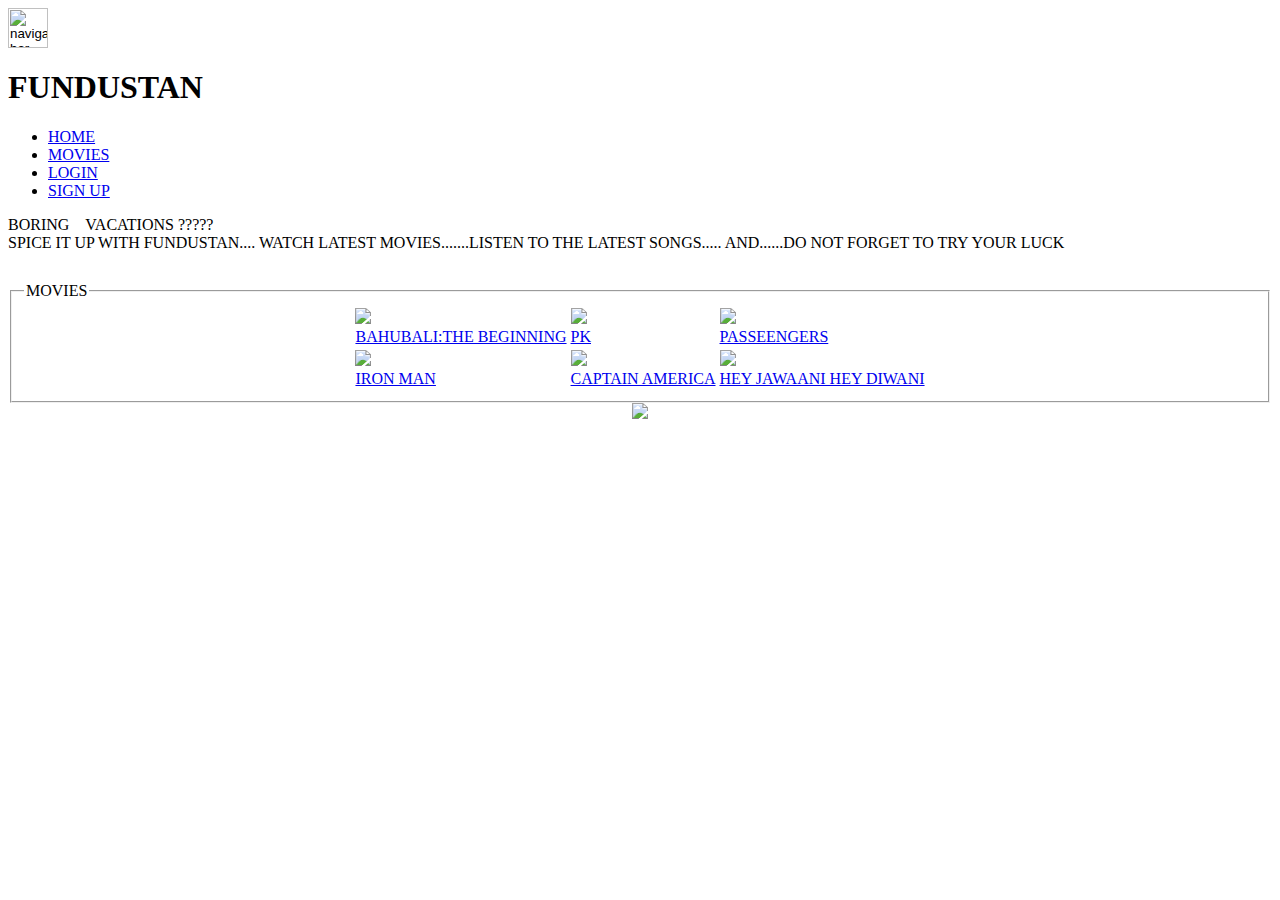
==== index.html @ 43e058d9 "Add files via upload" ====
<html>
   <head>
        <title> FUNWORLD </title>
       <meta name="viewport" content="width=device-width,initial-scale=1.0">
       <link type="text/css" href="mypage.css" rel="stylesheet">
    </head >  
    
<body id="container">
   <input type="image" src="navbar.jpg" alt="navigation bar" width ="40px" height =" 40px"  onclick="openMenu()" id="oc">
  <h1><STRONG>FUNDUSTAN</STRONG></h1>
    <nav id="nav-bar">
        <ul id="nav-list">
            <li><a  href="#">HOME</a></li>
            <li><a  href="#">MOVIES</a></li>
            <li><a  href="#">LOGIN</a></li>
            <li><a  href="#">SIGN UP</a></li>
        </ul>
        
        
    </nav>
    
    <p id="title"><span id="t1">BORING &nbsp; &nbsp;VACATIONS ?????</span><br>
         SPICE IT UP WITH FUNDUSTAN....
          WATCH LATEST MOVIES.......LISTEN TO THE LATEST SONGS.....
            AND......DO NOT FORGET TO TRY YOUR LUCK</p>
   <center> <div id="movies">
       <table>
           <tr><td></td><td></td></tr>
           <tr><td></td><td></td></tr>
           <tr><td></td><td></td></tr>
         </table>
    
       </div> </center>
<center>
  <fieldset>
        <legend>MOVIES</legend>
    <div id="movies">
       <table>
           <tr>
               <td><a href="http://www.hotstar.com/movies/baahubali-the-beginning/1000074338/watch#!"><img src="bahubali1.jpg"></a> </td>
               <td><a href="http://www.dailymotion.com/video/x2hymu5"><img src="pk.jpg"></a></td>
               <td><a href="https://fmovies.se/film/passengers.kw64v/k282wr"><img src="passenger.jpg"></a></td>
           </tr>
           <tr>
               <td><a href="http://www.hotstar.com/movies/baahubali-the-beginning/1000074338/watch#!">BAHUBALI:THE BEGINNING</a> </td>
               <td><a href="http://www.dailymotion.com/video/x2hymu5">PK</a></td>
               <td><a href="https://fmovies.se/film/passengers.kw64v/k282wr">PASSEENGERS</a></td>
           </tr>
           <tr>
               <td><a href="https://fmovies.se/film/iron-man.ljz"><img src="ironman.jpg"></a></td>
               <td><a href="https://fmovies.se/film/captain-america-civil-war.8qpv"><img src="civilwar.jpg"></a></td>
               <td><a href="https://www.youtube.com/watch?v=QnccKuKOCl4 // hey jawaani"><img src="heyjawaani.jpg"></td>
           </tr>
           <tr>
               <td><a href="https://fmovies.se/film/iron-man.ljz">IRON MAN</a></td>
               <td><a href="https://fmovies.se/film/captain-america-civil-war.8qpv">CAPTAIN AMERICA</a></td>
               <td><a href="https://www.youtube.com/watch?v=QnccKuKOCl4 // hey jawaani">HEY JAWAANI HEY DIWANI</a></td>
           </tr>
           
        </table>
    
    </div>
   </fieldset>
 </center>
    
    
    
    <center>
        <a href="finalslot.html"><img src="jackpot.jpg"></a>
    </center>
    

<script src="mypage.js"></script>
</body>




</html>
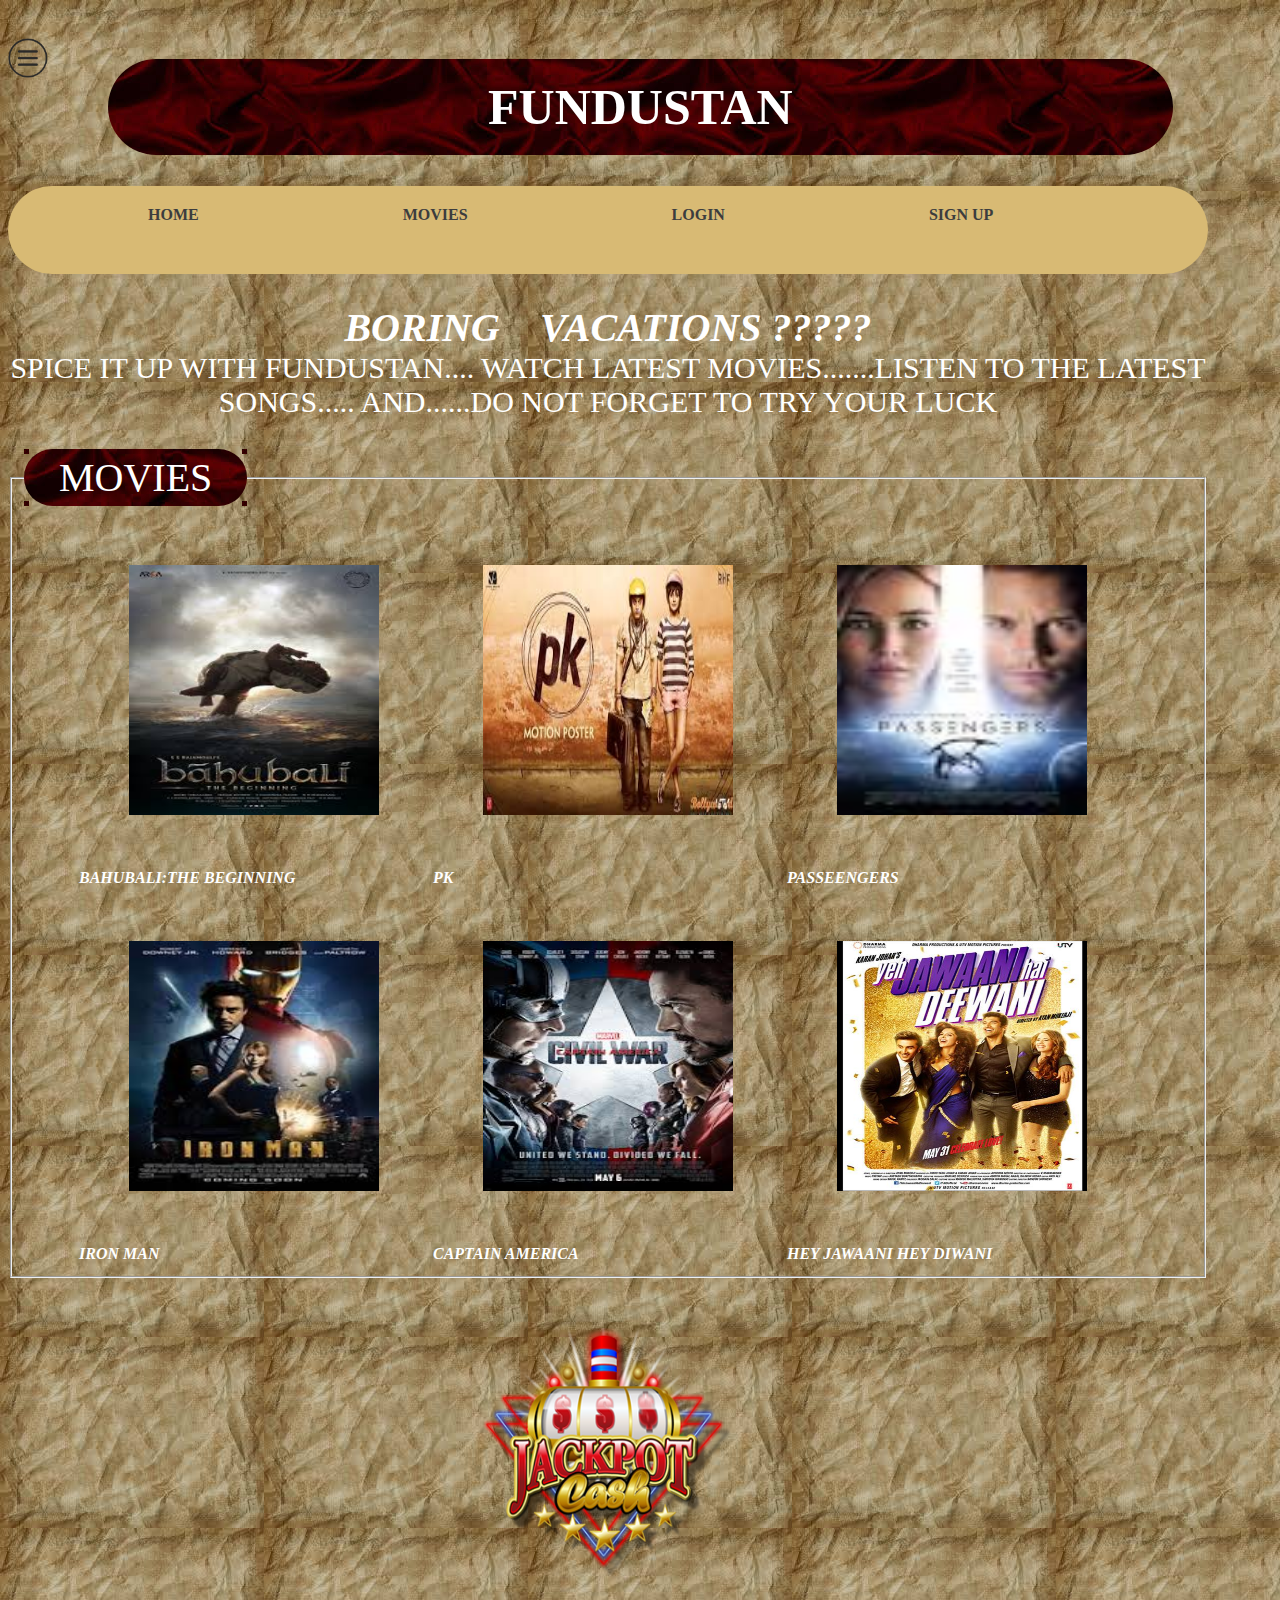
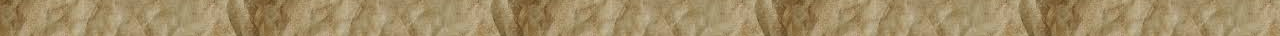
==== commit 5c23f8ac: "Update index.html" ====
--- a/index.html
+++ b/index.html
@@ -24,11 +24,7 @@
           WATCH LATEST MOVIES.......LISTEN TO THE LATEST SONGS.....
             AND......DO NOT FORGET TO TRY YOUR LUCK</p>
    <center> <div id="movies">
-       <table>
-           <tr><td></td><td></td></tr>
-           <tr><td></td><td></td></tr>
-           <tr><td></td><td></td></tr>
-         </table>
+       
     
        </div> </center>
 <center>
@@ -37,24 +33,25 @@
     <div id="movies">
        <table>
            <tr>
-               <td><a href="http://www.hotstar.com/movies/baahubali-the-beginning/1000074338/watch#!"><img src="bahubali1.jpg"></a> </td>
-               <td><a href="http://www.dailymotion.com/video/x2hymu5"><img src="pk.jpg"></a></td>
-               <td><a href="https://fmovies.se/film/passengers.kw64v/k282wr"><img src="passenger.jpg"></a></td>
+               <td><a href="http://www.hotstar.com/movies/baahubali-the-beginning/1000074338/watch#!"><img src="bahubali1.jpg" onmousemove="bigImg(this)" onmouseout="normalImg(this)"></a> </td>
+               <td><a href="http://www.dailymotion.com/video/x2hymu5"><img src="pk.jpg" onmousemove="bigImg(this)" onmouseout="normalImg(this)"></a></td>
+               <td><a href="https://fmovies.se/film/passengers.kw64v/k282wr"><img src="passenger.jpg" onmousemove="bigImg(this)" onmouseout="normalImg(this)"></a></td>
            </tr>
            <tr>
-               <td><a href="http://www.hotstar.com/movies/baahubali-the-beginning/1000074338/watch#!">BAHUBALI:THE BEGINNING</a> </td>
-               <td><a href="http://www.dailymotion.com/video/x2hymu5">PK</a></td>
-               <td><a href="https://fmovies.se/film/passengers.kw64v/k282wr">PASSEENGERS</a></td>
+               <td><a href="http://www.hotstar.com/movies/baahubali-the-beginning/1000074338/watch#!"><span>BAHUBALI:THE BEGINNING</span></a> </td>
+               <td><a href="http://www.dailymotion.com/video/x2hymu5"><span>PK</span></a></td>
+               <td><a href="https://fmovies.se/film/passengers.kw64v/k282wr"><span>PASSEENGERS</span></a></td>
            </tr>
+          <div class="image"> <tr>
+               <td><a href="https://fmovies.se/film/iron-man.ljz"><img src="ironman.jpg" onmousemove="bigImg(this)" onmouseout="normalImg(this)" border="0"></a></td>
+               <td><a href="https://fmovies.se/film/captain-america-civil-war.8qpv"><img src="civilwar.jpg" onmousemove="bigImg(this)" onmouseout="normalImg(this)" border="0"></a></td>
+               <td><a href="https://www.youtube.com/watch?v=QnccKuKOCl4 // hey jawaani"><img src="heyjawaani.jpg" onmousemove="bigImg(this)" onmouseout="normalImg(this)" border="0"></td>
+           </tr>
+            </div>
            <tr>
-               <td><a href="https://fmovies.se/film/iron-man.ljz"><img src="ironman.jpg"></a></td>
-               <td><a href="https://fmovies.se/film/captain-america-civil-war.8qpv"><img src="civilwar.jpg"></a></td>
-               <td><a href="https://www.youtube.com/watch?v=QnccKuKOCl4 // hey jawaani"><img src="heyjawaani.jpg"></td>
-           </tr>
-           <tr>
-               <td><a href="https://fmovies.se/film/iron-man.ljz">IRON MAN</a></td>
-               <td><a href="https://fmovies.se/film/captain-america-civil-war.8qpv">CAPTAIN AMERICA</a></td>
-               <td><a href="https://www.youtube.com/watch?v=QnccKuKOCl4 // hey jawaani">HEY JAWAANI HEY DIWANI</a></td>
+               <td><a href="https://fmovies.se/film/iron-man.ljz"><span>IRON MAN</span></a></td>
+               <td><a href="https://fmovies.se/film/captain-america-civil-war.8qpv"><span>CAPTAIN AMERICA</span></a></td>
+               <td><a href="https://www.youtube.com/watch?v=QnccKuKOCl4 // hey jawaani"><span>HEY JAWAANI HEY DIWANI</span></a></td>
            </tr>
            
         </table>
@@ -76,4 +73,4 @@
 
 
 
-</html>+</html>
--- a/mypage.css
+++ b/mypage.css
@@ -0,0 +1,309 @@
+#container
+{
+    background-image: url("mypageimg.jpg");
+    width:1200px;
+}
+#nav-list 
+{
+    list-style-type: none;
+    color:#3C3D3E;
+    font-weight: bolder;
+    font-family: Georgia, serif;
+     padding-top:20px;
+}
+li
+{ width:25%;
+    
+    padding-left: 100px;
+    padding-right: 100px;
+    padding-bottom: 10px;
+    padding-top: 10px;
+    display: inline;
+    
+   
+}
+
+li a
+{
+    color:#3C3D3E;
+    text-decoration: none;
+}
+
+#nav-bar
+{ margin-top: 50px;
+   
+    background-color:#D8BA74;
+
+    width:100%;
+    height: 10%;
+    
+    border-color:black;
+    border-width: 10px;
+    border-radius: 5em;
+    
+}
+h1
+{  font-size: 50px;
+    display: inline;
+    color:white;
+    background-image: url("headbar.jpg");
+    backface-visibility: visible;
+    padding-top:20px;
+    padding-left:380px;
+    padding-right: 380px;
+    padding-bottom: 20px;
+    border-image: url(headbar.jpg);
+    border-width: 10px;
+    border-radius: 5em;
+    margin-left:100px;
+   
+   
+    
+  
+    
+}
+#oc
+{
+    margin-top: 30px;
+}
+li a:hover
+{
+    background-color: black;
+    padding-left:40px;
+    padding-right: 40px;
+    padding-top:20px;
+    padding-bottom: 15px;
+    color:white;
+    border-style: double;
+    border-color:dimgrey;
+    border-radius: 2em;
+    border-width: 5px;
+}
+
+#title
+{
+    font-size: 30px;
+    color:white;
+    text-align: center;
+}
+
+#t1
+{
+    font-size: 40px;
+    font-style: oblique;
+    font-weight: bolder;
+}
+
+img
+    {
+        width: 250px;
+        height:250px;
+        padding:50px;
+    }
+table a
+{
+    text-decoration: none;
+    background-color: balck;
+    color:white;
+    font-weight: bolder;
+    font-style: oblique;
+    
+}
+
+legend
+{
+    background-image: url(headbar.jpg);
+    color:white;
+    font-size:40px;
+    padding-left:30px;
+    padding-right: 30px;
+    
+    border-style: solid ;
+    border-width:5px;
+    border-radius:3em;
+    border-image: url("headbar.jpg");
+}
+
+
+
+
+
+
+
+
+
+
+@media screen and (max-width:960px)
+{
+    #container
+    {
+        width:100%;
+    }
+    
+    
+    #nav-bar
+    {
+        width:100%;
+        
+    }
+    
+    li
+    {
+        width:100%;
+        padding-left:50px;
+        padding-right: 50px;
+    }
+    
+    h1
+    {
+        padding-top:20px;
+    padding-left:30px;
+    padding-right: 30x;
+    padding-bottom: 20px;
+    border-image: url('headbar.jpg');
+    border-width: 10px;
+    border-radius: 5em;
+    margin-left:auto;
+   
+    }
+    
+    table
+    {
+        width:100%;
+        
+    }
+
+    img
+    {
+        width: 150px;
+        height:150px;
+        padding:40px;
+    }
+    
+    
+    .menu:hover
+{
+    background-color: black;
+    padding-left:25px;
+    padding-right: 25px;
+    padding-top:10px;
+    padding-bottom: 10px;
+    color:white;
+    border-style: double;
+    border-color:dimgrey;
+    border-radius: 2em;
+    border-width: 5px;
+}
+}
+
+
+
+
+
+
+
+
+
+
+
+@media screen and (max-width:700px)
+{
+    #nav-bar
+    {
+        height:20%;
+    }
+    
+    h1
+    {
+        padding-left: 10px;
+        padding-right: 10px;
+    }
+    
+    
+}
+
+
+
+
+
+
+
+
+
+
+
+@media screen and (max-width:500px)
+{
+    #nav-bar
+    {
+        height:20%;
+    }
+    
+    li
+    {
+     height:20%;
+    }
+    
+    
+    #nav-list
+    {
+        padding-top: 10px;
+    }
+    
+    #title
+    {
+        font-size:10px;
+    
+        
+    }
+    h1
+    {
+        font-size: 30px;
+    }
+    
+    #t1
+    {
+        font-size: 20px;
+    }
+    
+    img
+    {
+        width: 100px;
+        height:100px;
+        padding:3px;
+    }
+    
+li a:hover
+{
+    background-color: black;
+    padding-left:10px;
+    padding-right: 10px;
+    padding-top:1px;
+    padding-bottom: 1px;
+    color:white;
+    border-style: double;
+    border-color:dimgrey;
+    border-radius: 2em;
+    border-width: 5px;
+}
+
+    legend
+    {
+        
+    }
+    
+    img
+    {
+        width:75px;
+        height:75px;
+        
+        
+    }
+
+    span
+    {
+        font-size:10px;
+    }
+}
+
+   
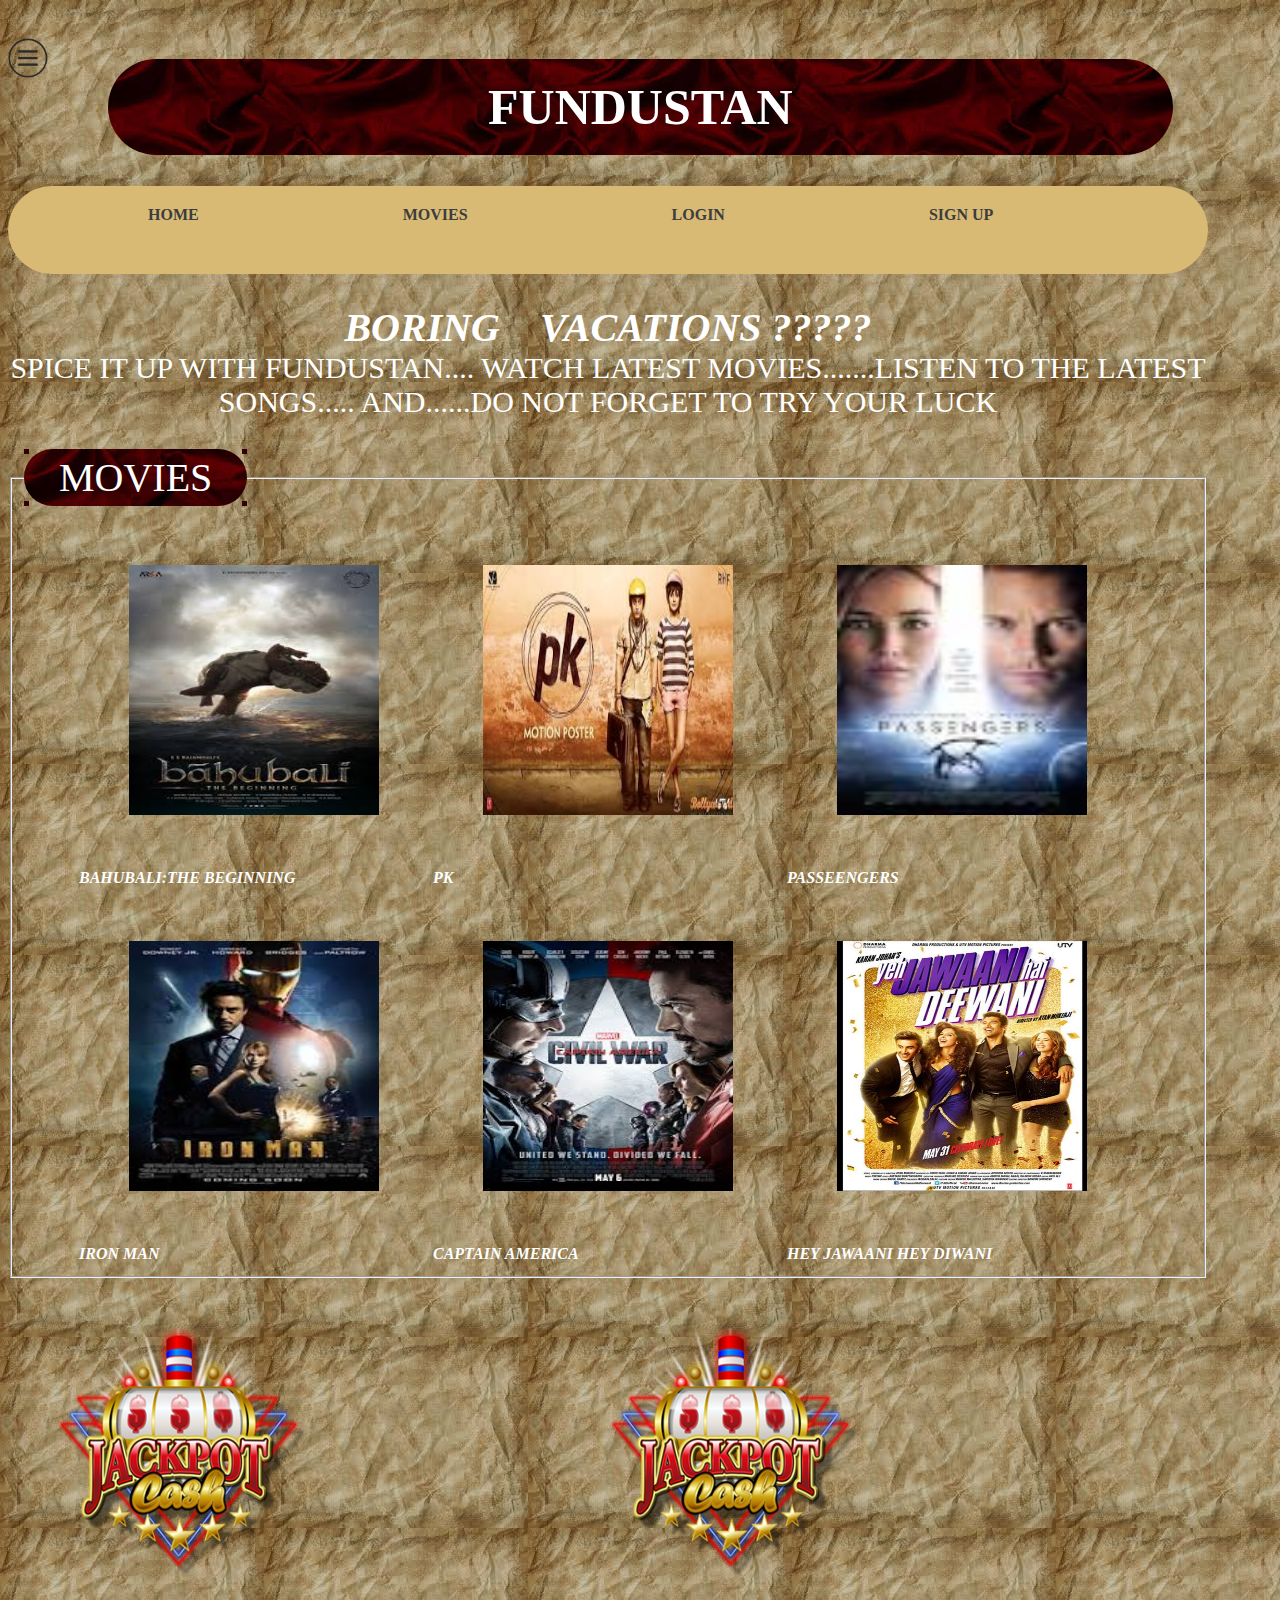
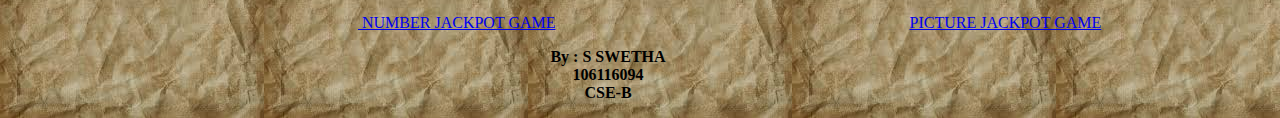
==== commit ff0fbff7: "Update index.html" ====
--- a/index.html
+++ b/index.html
@@ -62,15 +62,18 @@
     
     
     
-    <center>
-        <a href="finalslot.html"><img src="jackpot.jpg"></a>
-    </center>
+    
+        <a href="finalslot.html"><img src="jackpot.jpg"> <span class="game"> NUMBER JACKPOT GAME</span></a>
+        <a href="picturejackpot.html"><img src="jackpot.jpg"><span class="game">PICTURE JACKPOT GAME</span></a>
+   
     
 
 <script src="mypage.js"></script>
 </body>
-
-
-
+ <center>
+    <strong><p id="info">By : S SWETHA<br>
+    106116094<br>
+        CSE-B<br></p></strong>
+</center>
 
 </html>
